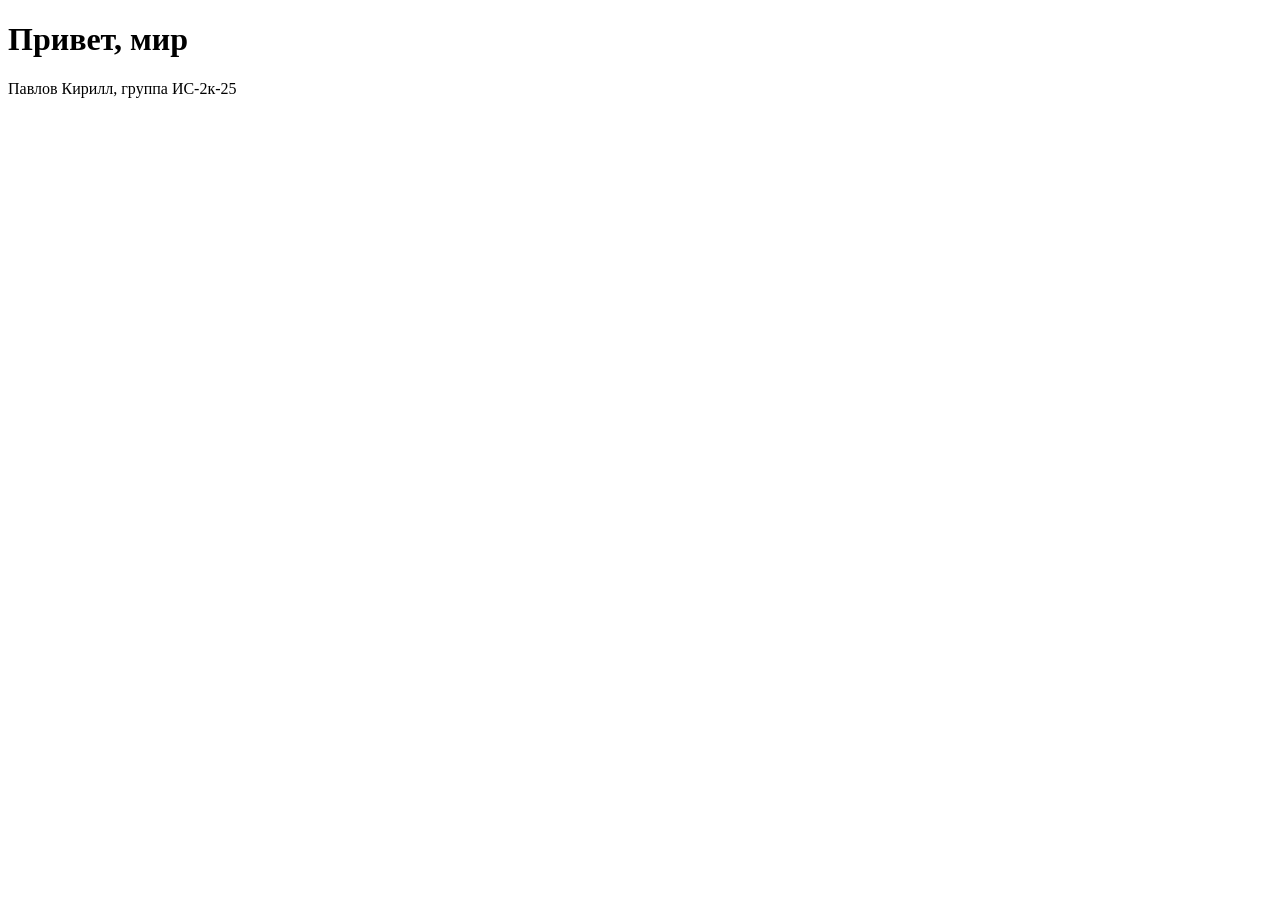
==== index.html @ 9c228988 "Добавлена первая страница" ====
<!DOCTYPE html>
<html lang="en">
<head>
    <meta charset="UTF-8">
    <meta name="viewport" content="width=device-width, initial-scale=1.0">
    <title>Моя первая страница</title>
</head>
<body>
    <h1>Привет, мир</h1>
    <p>Павлов Кирилл, группа ИС-2к-25</p>
</body>
</html>
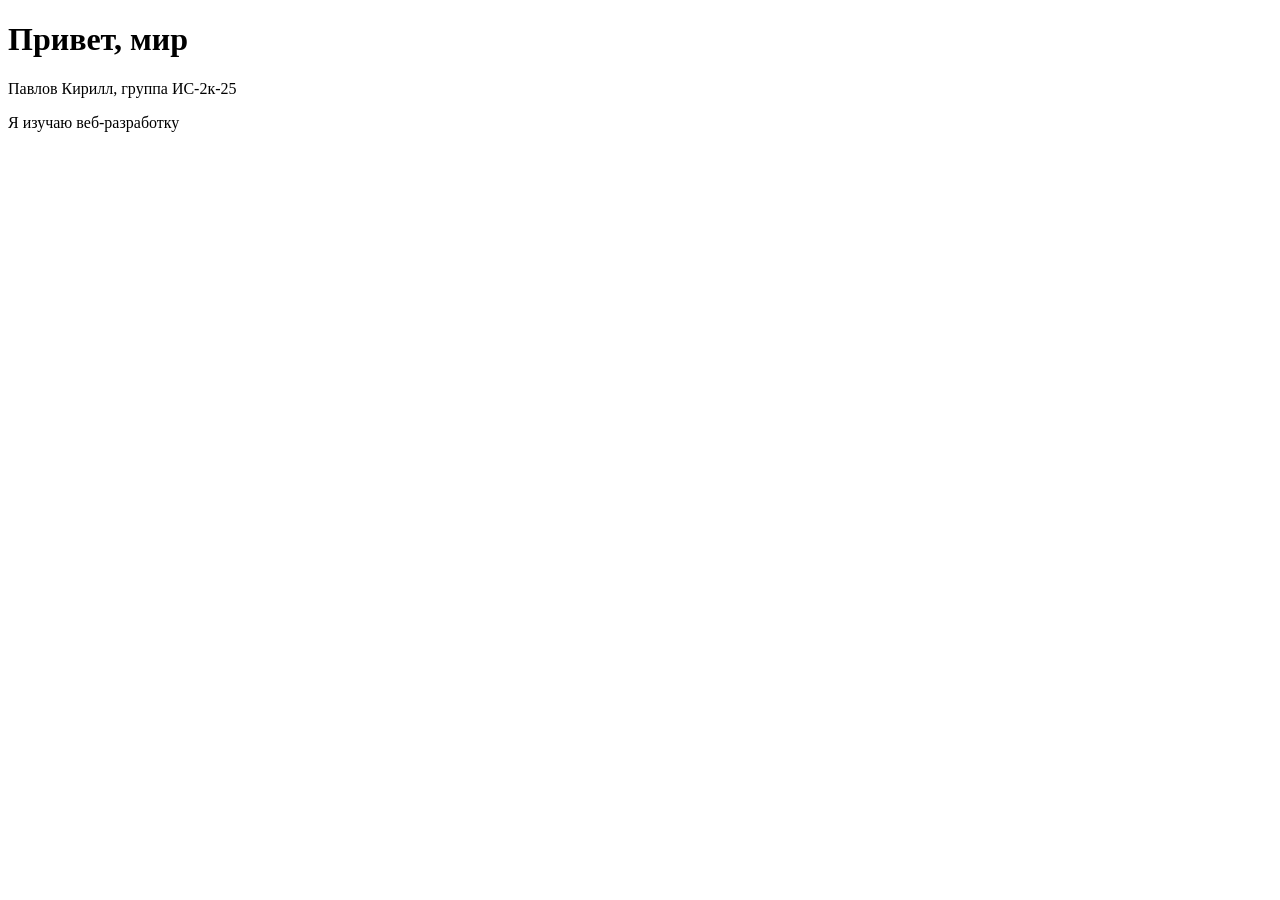
==== commit db326a95: "Добавлен абзац о себе" ====
--- a/index.html
+++ b/index.html
@@ -8,5 +8,6 @@
 <body>
     <h1>Привет, мир</h1>
     <p>Павлов Кирилл, группа ИС-2к-25</p>
+    <p>Я изучаю веб-разработку</p>
 </body>
 </html>
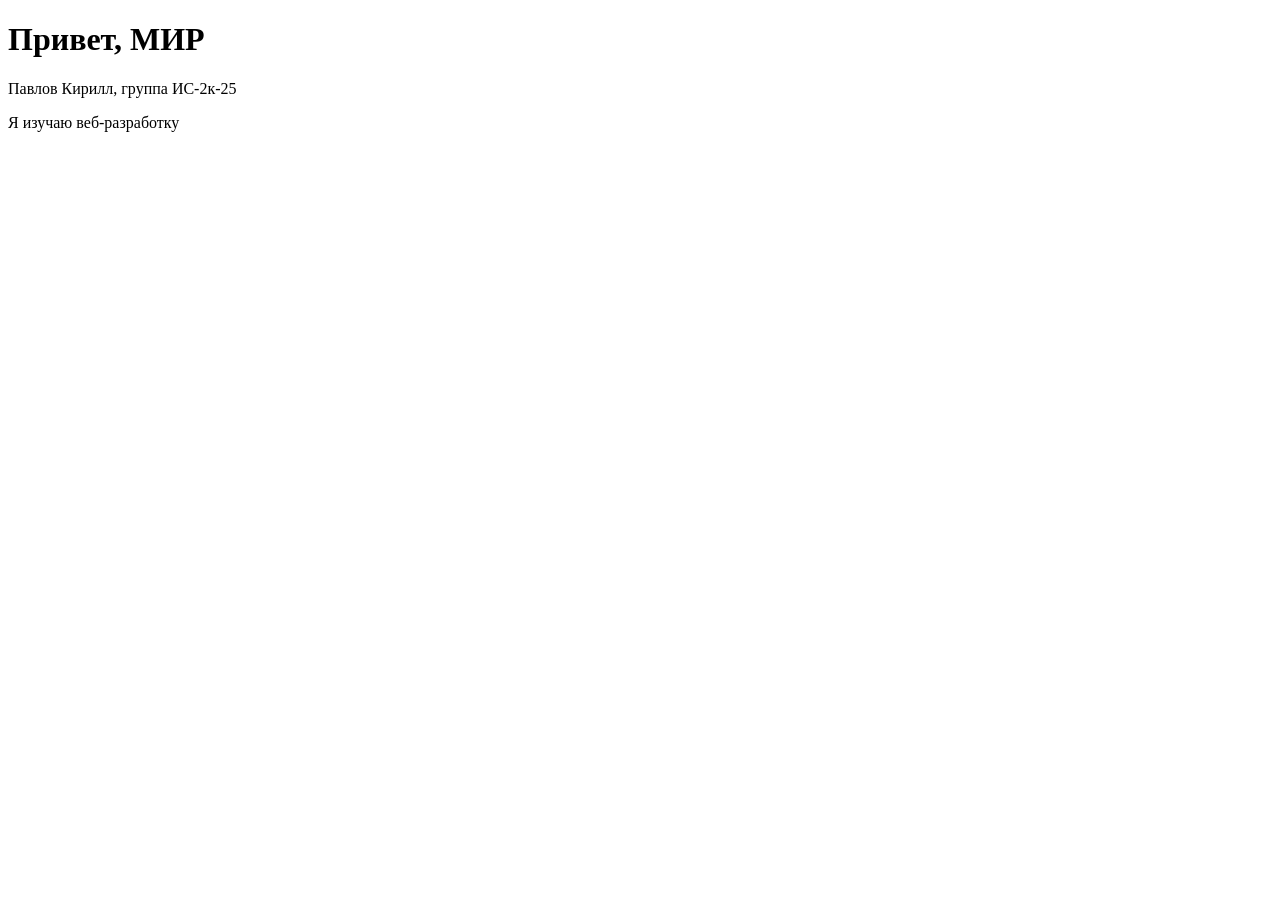
==== commit 4b12a6fd: "изменён" ====
--- a/index.html
+++ b/index.html
@@ -6,7 +6,7 @@
     <title>Моя первая страница</title>
 </head>
 <body>
-    <h1>Привет, мир</h1>
+    <h1>Привет, МИР</h1>
     <p>Павлов Кирилл, группа ИС-2к-25</p>
     <p>Я изучаю веб-разработку</p>
 </body>
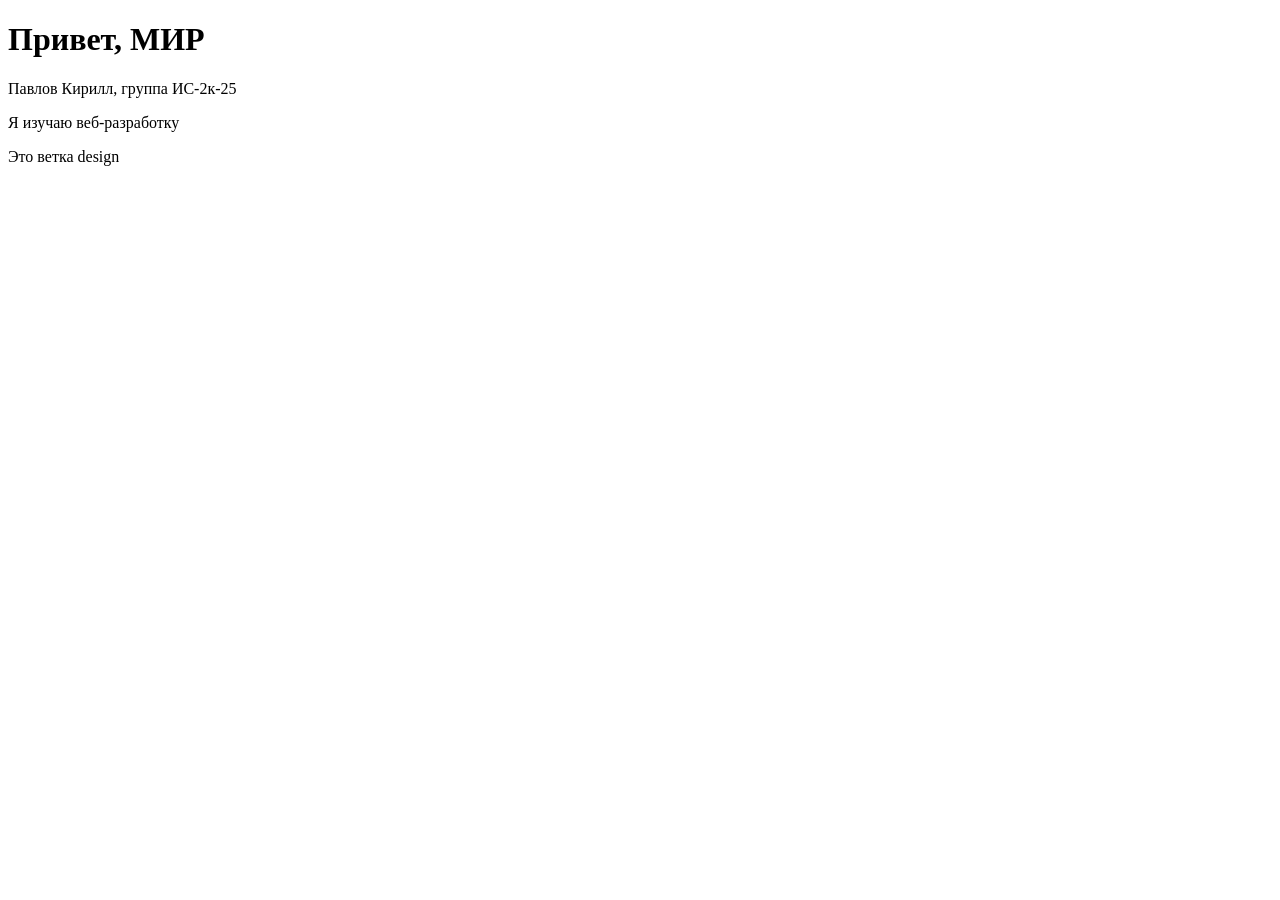
==== commit f1fee6d4: "Add design paragraph" ====
--- a/index.html
+++ b/index.html
@@ -9,5 +9,6 @@
     <h1>Привет, МИР</h1>
     <p>Павлов Кирилл, группа ИС-2к-25</p>
     <p>Я изучаю веб-разработку</p>
+    <p>Это ветка design</p>
 </body>
 </html>
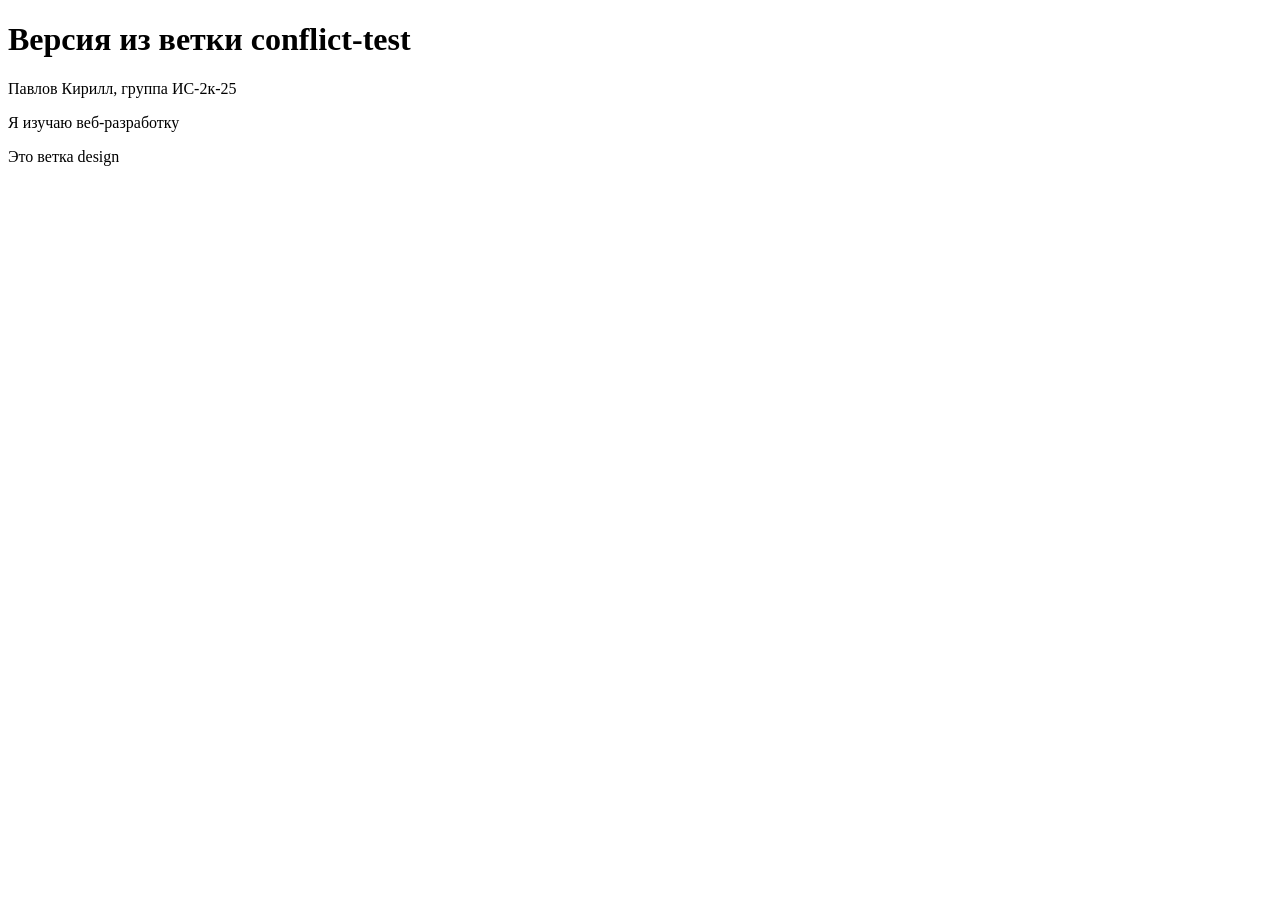
==== commit e02cb354: "Change h1 in branch" ====
--- a/index.html
+++ b/index.html
@@ -6,7 +6,7 @@
     <title>Моя первая страница</title>
 </head>
 <body>
-    <h1>Привет, МИР</h1>
+    <h1>Версия из ветки conflict-test</h1>
     <p>Павлов Кирилл, группа ИС-2к-25</p>
     <p>Я изучаю веб-разработку</p>
     <p>Это ветка design</p>
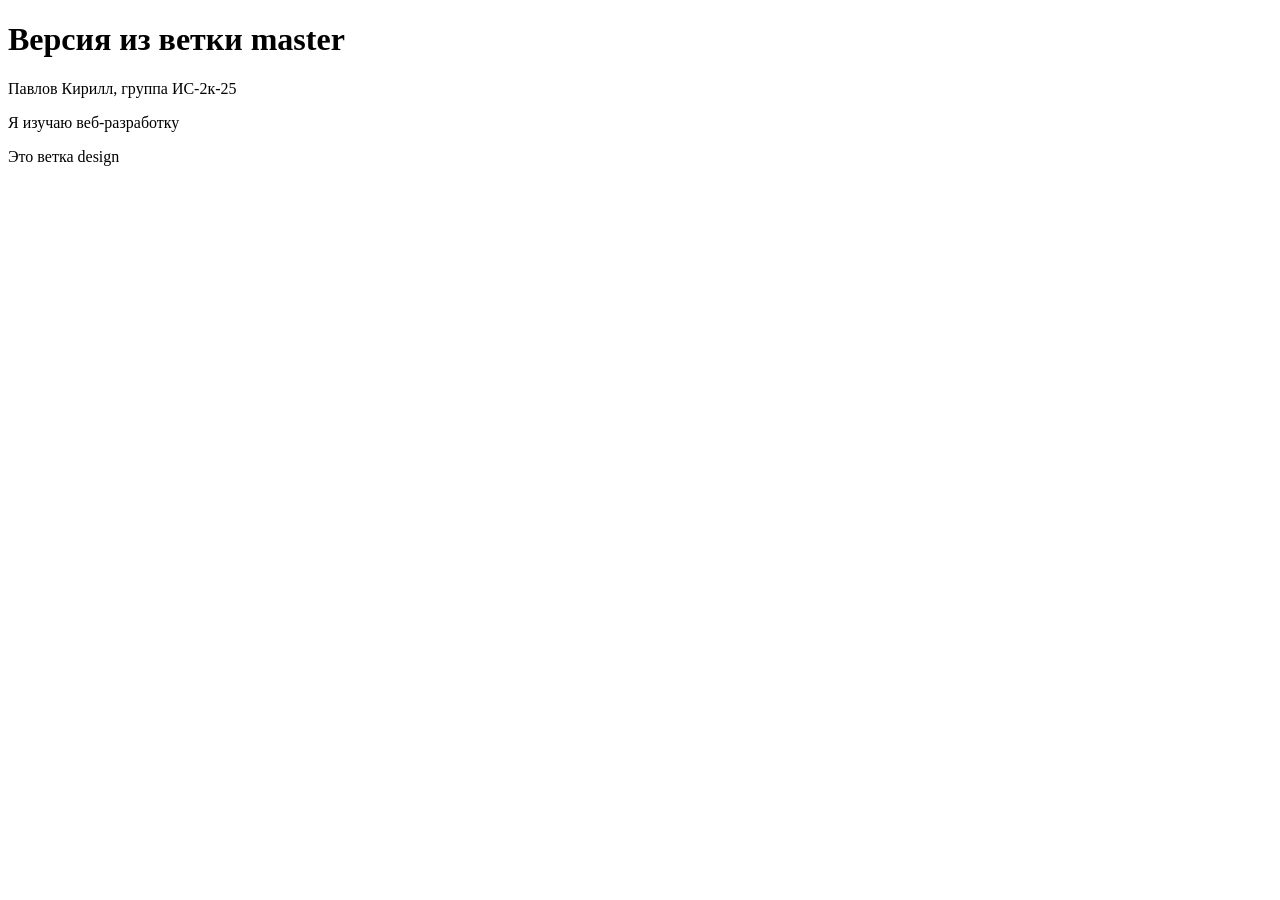
==== commit 65f611db: "Resolve merge conflict" ====
--- a/index.html
+++ b/index.html
@@ -6,7 +6,7 @@
     <title>Моя первая страница</title>
 </head>
 <body>
-    <h1>Версия из ветки conflict-test</h1>
+    <h1>Версия из ветки master</h1>
     <p>Павлов Кирилл, группа ИС-2к-25</p>
     <p>Я изучаю веб-разработку</p>
     <p>Это ветка design</p>
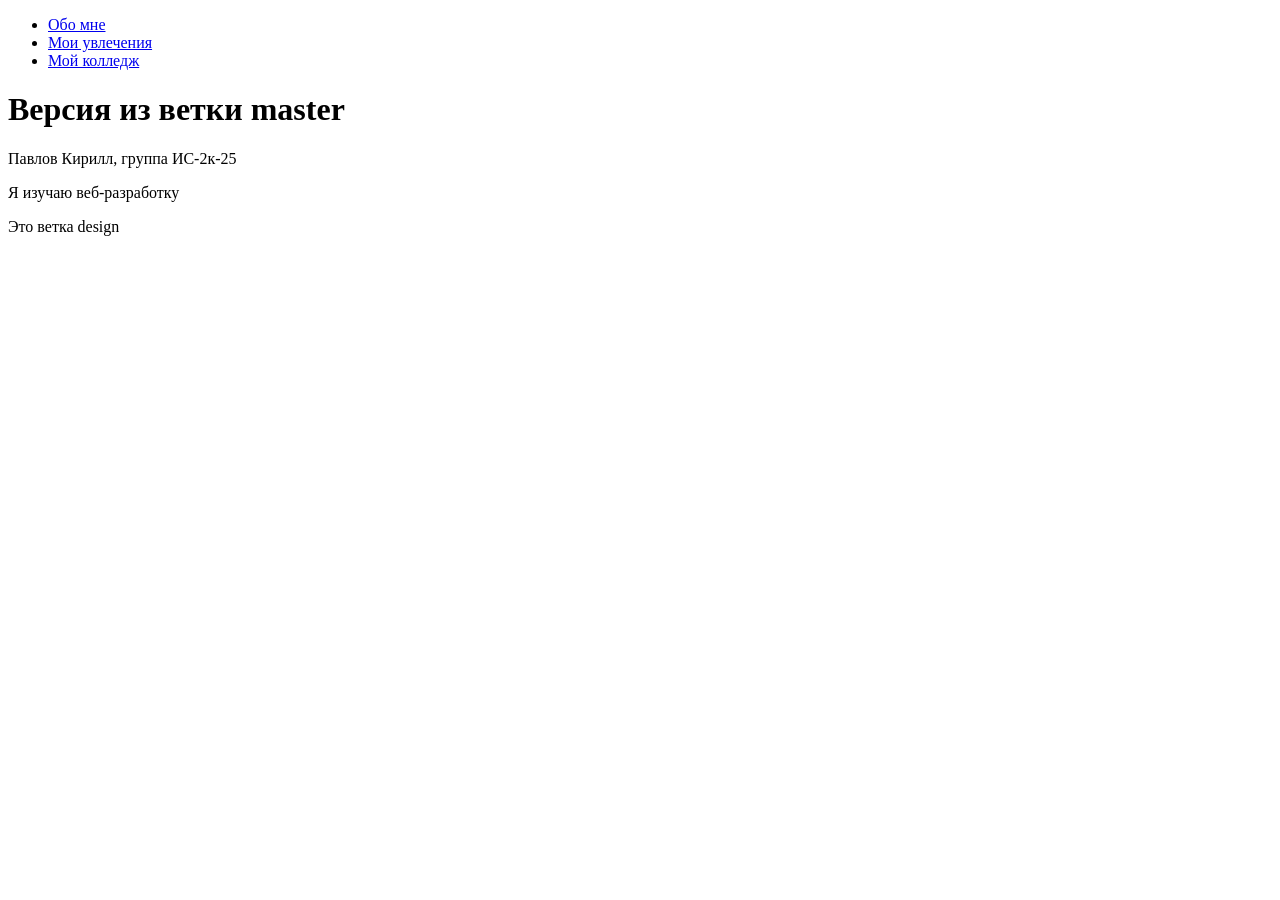
==== commit 196c9684: "Save previous work" ====
--- a/index.html
+++ b/index.html
@@ -6,6 +6,13 @@
     <title>Моя первая страница</title>
 </head>
 <body>
+    <nav>
+        <ul>
+            <li><a href="index.html">Обо мне</a></li>
+            <li><a href="hobby.html">Мои увлечения</a></li>
+            <li><a href="college.html">Мой колледж</a></li>
+        </ul>
+    </nav>
     <h1>Версия из ветки master</h1>
     <p>Павлов Кирилл, группа ИС-2к-25</p>
     <p>Я изучаю веб-разработку</p>
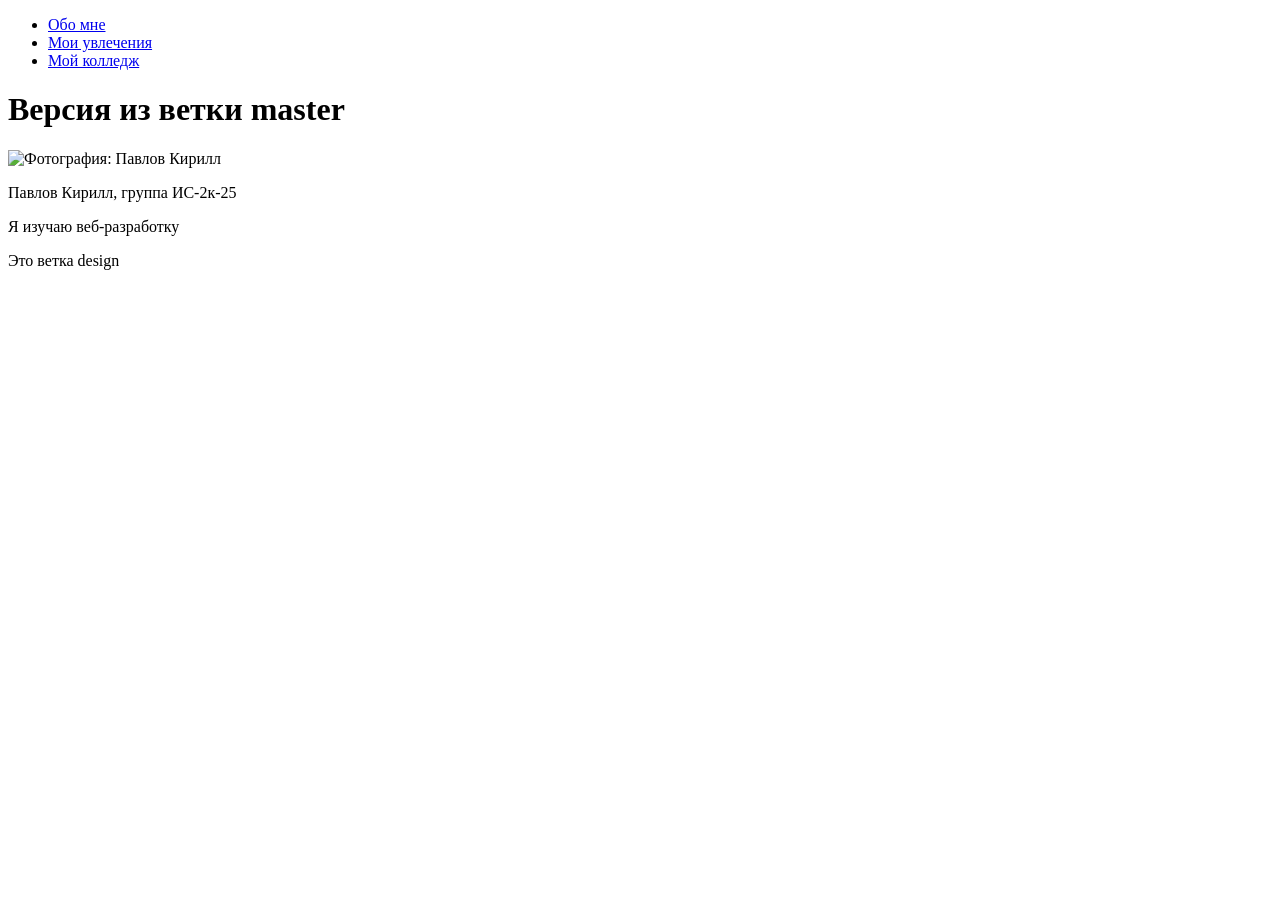
==== commit 2fd87719: "save previous work" ====
--- a/index.html
+++ b/index.html
@@ -14,6 +14,7 @@
         </ul>
     </nav>
     <h1>Версия из ветки master</h1>
+    <img src="img/me.jpg" alt="Фотография: Павлов Кирилл" width="300" height="200">
     <p>Павлов Кирилл, группа ИС-2к-25</p>
     <p>Я изучаю веб-разработку</p>
     <p>Это ветка design</p>
